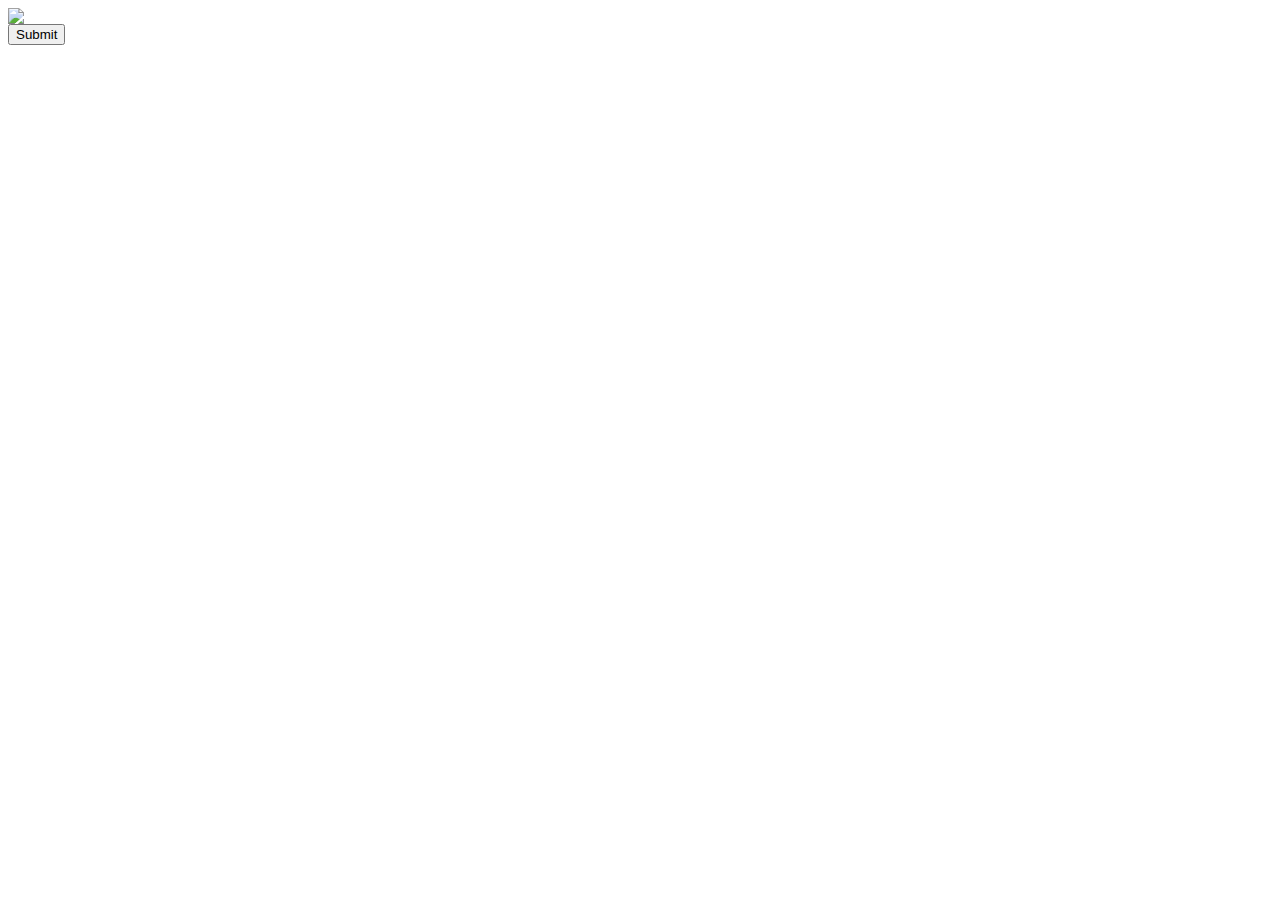
==== templates/index.html @ c403901d "Initial commit" ====
<html>

<head>
    <title>test</title>
    <script src="//ajax.googleapis.com/ajax/libs/jquery/2.1.1/jquery.min.js"></script>
    <script src="static/jquery.Jcrop.js"></script>
    <script src="static/main.js"></script>
    <link rel="stylesheet" href="static/jquery.Jcrop.min.css" type="text/css" />
</head>

<body>

<img src="static/cage.jpg" id="crop_target" />

<form action="crop/" id="mainForm" method="POST">
    <input id="x1" type="hidden" name="x1" value="" />
    <input id="y1" type="hidden" name="y1" value="" />
    <input id="x2" type="hidden" name="x2" value="" />
    <input id="y2" type="hidden" name="y2" value="" />
    <input type="submit" name="Make Images" />
</form>

</body>

</html>
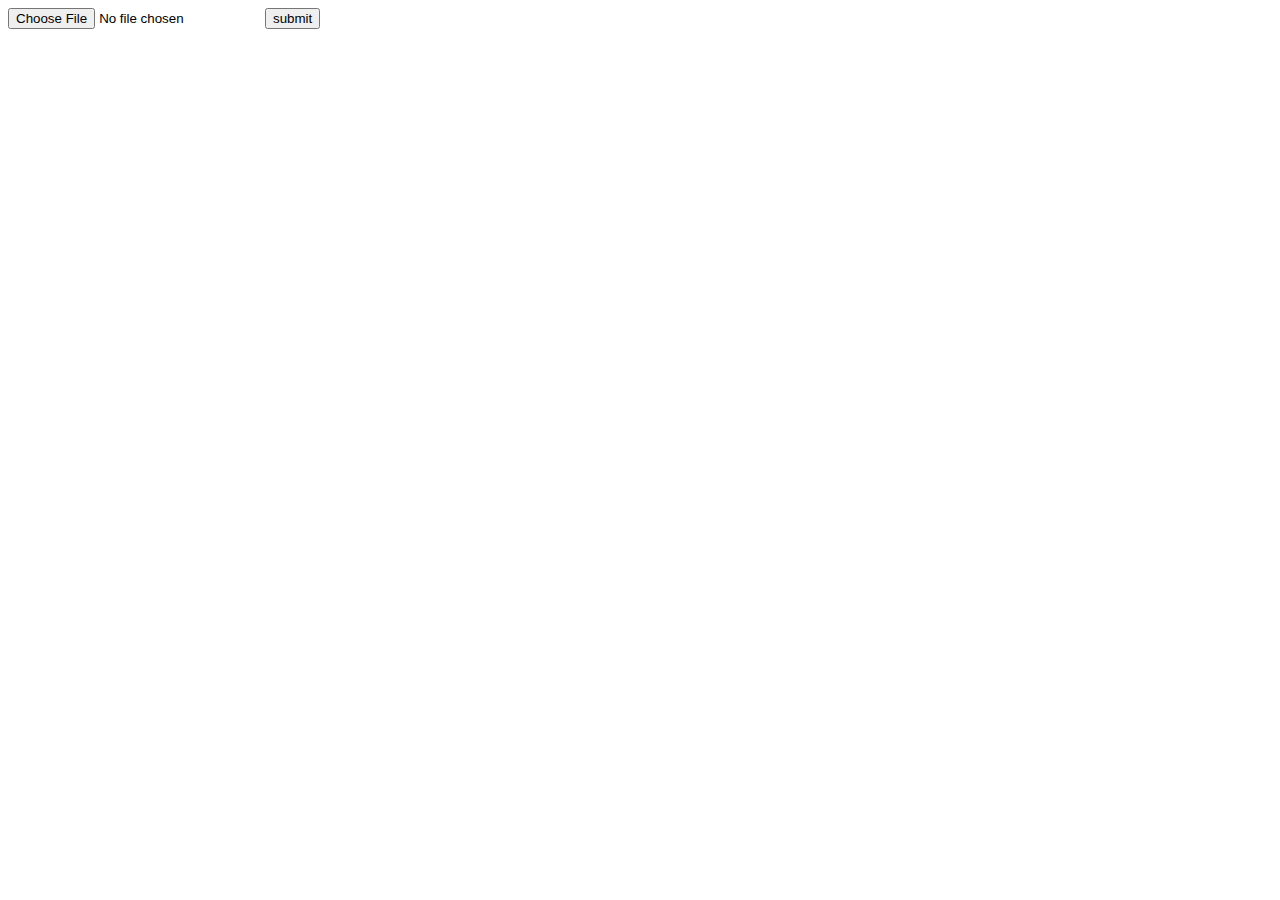
==== commit 1014df87: "The first part of the client side is working" ====
--- a/templates/index.html
+++ b/templates/index.html
@@ -3,22 +3,31 @@
 <head>
     <title>test</title>
     <script src="//ajax.googleapis.com/ajax/libs/jquery/2.1.1/jquery.min.js"></script>
-    <script src="static/jquery.Jcrop.js"></script>
-    <script src="static/main.js"></script>
-    <link rel="stylesheet" href="static/jquery.Jcrop.min.css" type="text/css" />
+    <script src="/static/jquery.Jcrop.js"></script>
+    <script src="/static/main.js"></script>
+    <link rel="stylesheet" href="/static/jquery.Jcrop.min.css" type="text/css" />
 </head>
 
 <body>
 
-<img src="static/cage.jpg" id="crop_target" />
+<div id="upload">
+    <form id="upload_form" action="/upload/path" enctype="multipart/form-data">
+        <input type="file" id="original_picture" />
+        <input type="submit" name="submit" value="submit">
+    </form>
+</div>
 
-<form action="crop/" id="mainForm" method="POST">
-    <input id="x1" type="hidden" name="x1" value="" />
-    <input id="y1" type="hidden" name="y1" value="" />
-    <input id="x2" type="hidden" name="x2" value="" />
-    <input id="y2" type="hidden" name="y2" value="" />
-    <input type="submit" name="Make Images" />
-</form>
+<div id="make_images">
+    <img src="/static/cage_1.jpg" id="crop_target" />
+
+    <form action="" id="mainForm" method="POST">
+        <input id="x1" type="hidden" name="x1" value="" />
+        <input id="y1" type="hidden" name="y1" value="" />
+        <input id="x2" type="hidden" name="x2" value="" />
+        <input id="y2" type="hidden" name="y2" value="" />
+        <input type="submit" name="Make Images" />
+    </form>
+</div>
 
 </body>
 
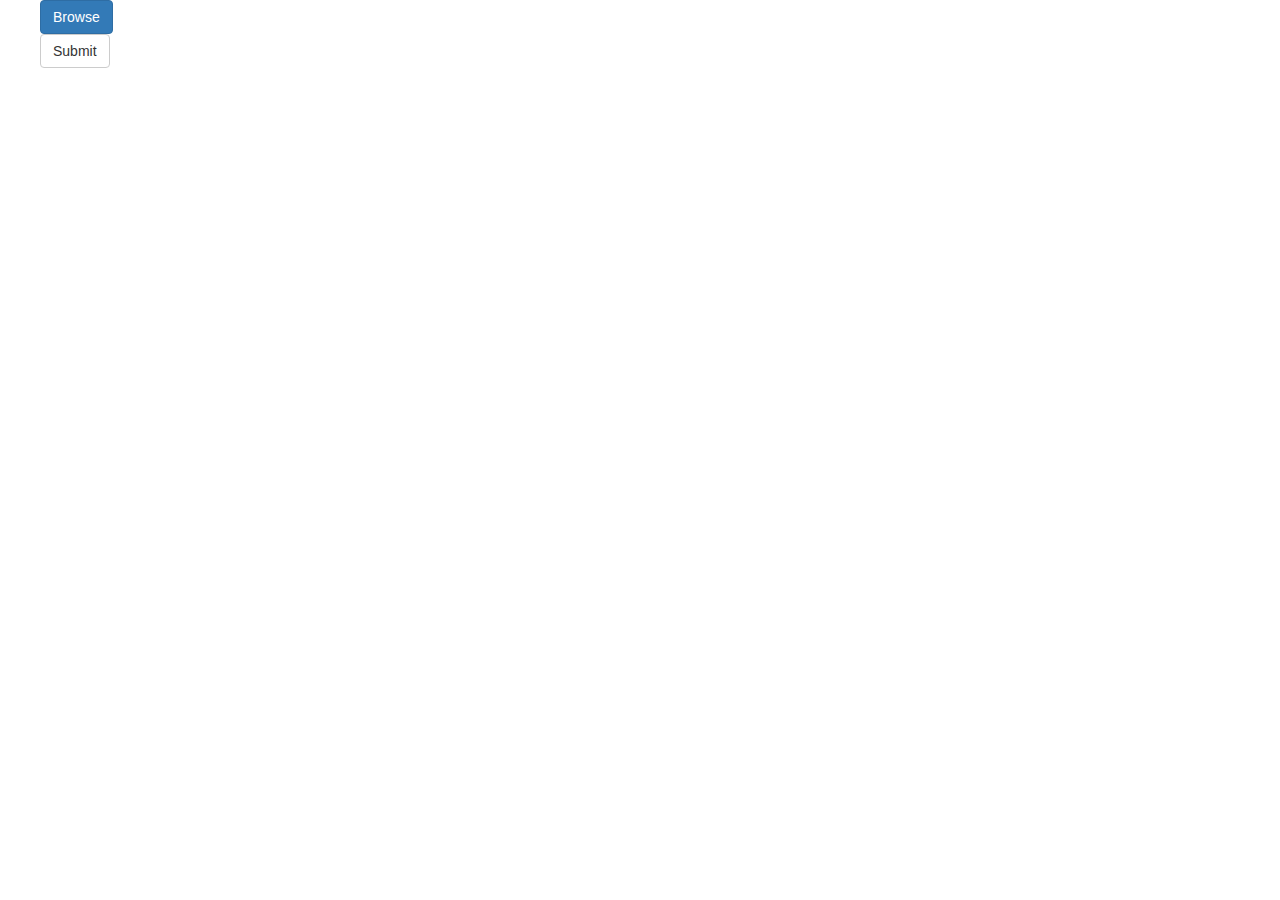
==== commit eb0f1336: "The full chain is now working" ====
--- a/templates/index.html
+++ b/templates/index.html
@@ -1,32 +1,78 @@
-<html>
+<!DOCTYPE html>
+<html lang="en">
 
 <head>
     <title>test</title>
-    <script src="//ajax.googleapis.com/ajax/libs/jquery/2.1.1/jquery.min.js"></script>
+
+    <meta charset="utf-8">
+    <meta http-equiv="X-UA-Compatible" content="IE=edge">
+    <meta name="viewport" content="width=device-width, initial-scale=1">
+
+    <script src="http://ajax.googleapis.com/ajax/libs/jquery/2.1.1/jquery.min.js"></script>
     <script src="/static/jquery.Jcrop.js"></script>
     <script src="/static/main.js"></script>
+    <link rel="stylesheet" href="/static/main.css" type="text/css" />
+    <link rel="stylesheet" href="//maxcdn.bootstrapcdn.com/bootstrap/3.2.0/css/bootstrap.min.css">
     <link rel="stylesheet" href="/static/jquery.Jcrop.min.css" type="text/css" />
 </head>
 
 <body>
 
-<div id="upload">
-    <form id="upload_form" action="/upload/path" enctype="multipart/form-data">
-        <input type="file" id="original_picture" />
-        <input type="submit" name="submit" value="submit">
-    </form>
-</div>
+<div class="container">
+    <div id="upload">
+        <form id="upload_form" action="/upload/path" enctype="multipart/form-data">
+            <div class="row">
+                <div class="span9 center">
+                    <div class="row">
+                        <span class="btn btn-primary btn-file">
+                            Browse <input type="file" id="original_picture" />
+                        </span>
+                    </div>
+                </div>
 
-<div id="make_images">
-    <img src="/static/cage_1.jpg" id="crop_target" />
+                <div class="row">
+                    <button type="submit" class="btn btn-default">Submit</button>
+                </div>
+            </div>
+        </form>
+    </div>
 
-    <form action="" id="mainForm" method="POST">
-        <input id="x1" type="hidden" name="x1" value="" />
-        <input id="y1" type="hidden" name="y1" value="" />
-        <input id="x2" type="hidden" name="x2" value="" />
-        <input id="y2" type="hidden" name="y2" value="" />
-        <input type="submit" name="Make Images" />
-    </form>
+    <div id="make_images">
+        <img src="/static/cage.jpg" id="crop_target" />
+
+        <form action="" id="crop_form" method="POST">
+            <input id="x1" type="hidden" name="x1" value="" />
+            <input id="y1" type="hidden" name="y1" value="" />
+            <input id="x2" type="hidden" name="x2" value="" />
+            <input id="y2" type="hidden" name="y2" value="" />
+            <input id="ps_id" type="hidden" name="id" value="" />
+            <input type="submit" name="Make Images" />
+        </form>
+    </div>
+
+    <div id="display_images">
+        <div id="row">
+            <img src="/static/cage.jpg" class="output_images" />
+        </div>
+
+        <div id="row">
+            <img src="/static/cage.jpg" class="output_images" />
+        </div>
+
+        <div id="row">
+            <img src="/static/cage.jpg" class="output_images" />
+        </div>
+
+        <div id="row">
+            <img src="/static/cage.jpg" class="output_images" />
+        </div>
+
+        <div id="row">
+            <img src="/static/cage.jpg" class="output_images" />
+        </div>
+
+    </div>
+    </div>
 </div>
 
 </body>
--- a/static/main.css
+++ b/static/main.css
@@ -0,0 +1,26 @@
+.center {
+    margin-left: auto;
+    margin-right: auto;
+    float: none;
+}
+
+.btn-file {
+    position: relative;
+    overflow: hidden;
+}
+
+.btn-file input[type=file] {
+    position: absolute;
+    top: 0;
+    right: 0;
+    min-width: 100%;
+    min-height: 100%;
+    font-size: 999px;
+    text-align: right;
+    filter: alpha(opacity=0);
+    opacity: 0;
+    outline: none;
+    background: white;
+    cursor: inherit;
+    display: block;
+}
